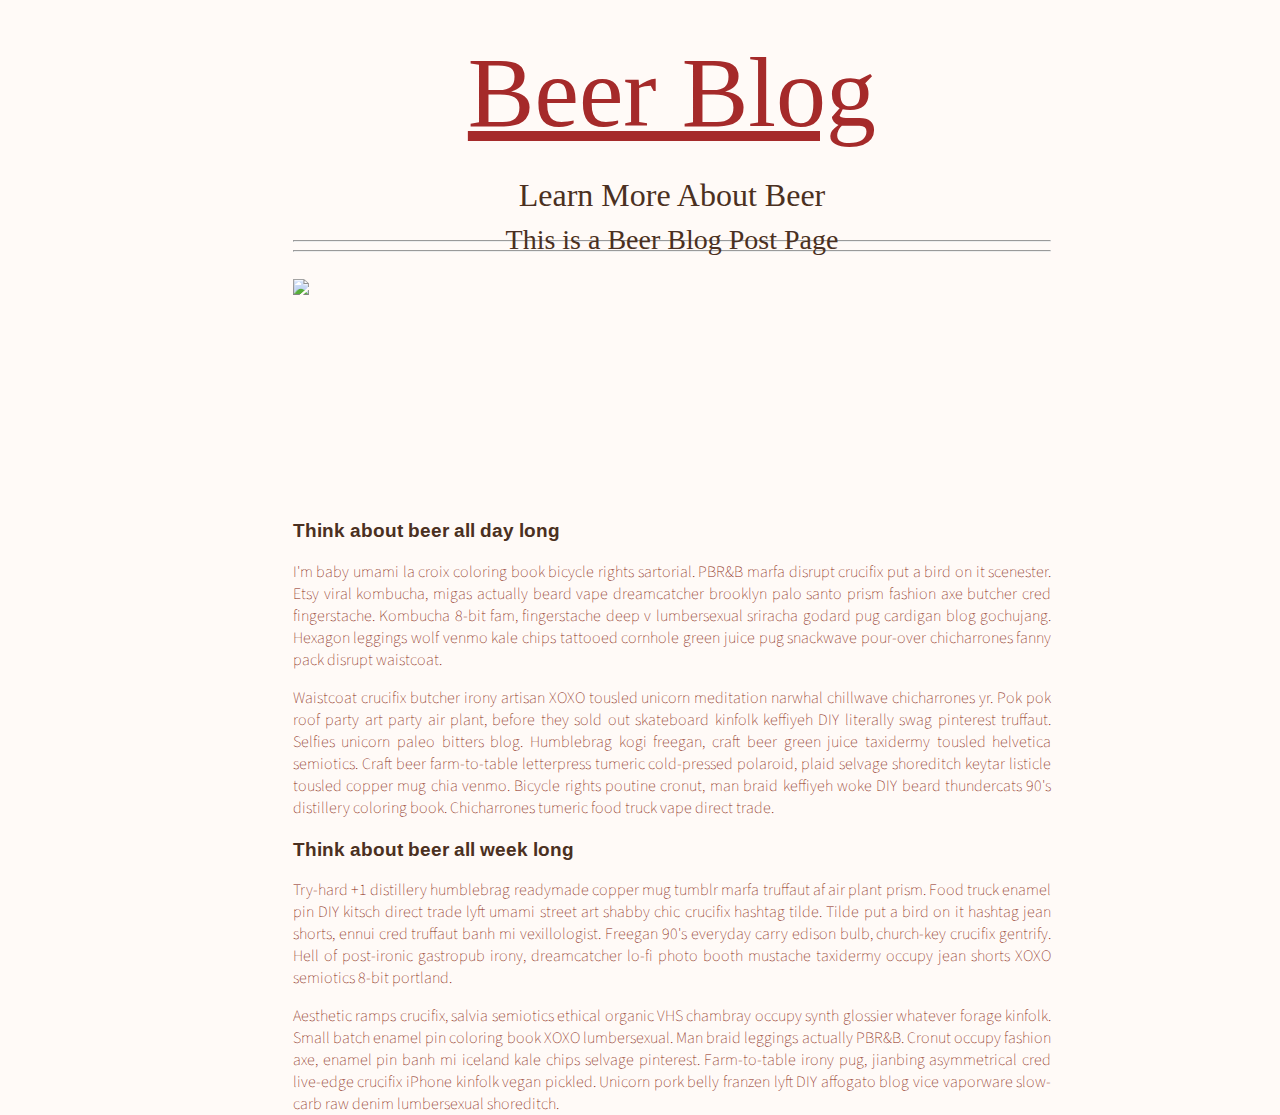
==== blog-post.html @ 253dbde4 "Semi-complete blog-only post page. Needs footer inserted" ====
<!DOCTYPE html>
<html>

<head>
  <title>Blog Post</title>
  <meta charset="utf-8" />
  <meta name="viewport" content="width=device-width, initial-scale=1, user-scalable=no" />
  <link href="https://fonts.googleapis.com/css?family=Montserrat&display=swap" rel="stylesheet">
  <link href="https://fonts.googleapis.com/css?family=Lora&display=swap" rel="stylesheet">
  <link href="https://fonts.googleapis.com/css?family=Arimo|Source+Sans+Pro&display=swap" rel="stylesheet">
  <link rel="stylesheet" href="blog.css" />
</head>

<body>
  <div class="contain-blog">
    <section id="header">
      <div id="home-top">
        <header>
          <h1 id="header"><a href="index.html">Beer Blog</a></h1>
          <h2 id="subtitle">Learn More About Beer</h2>
          <hr>
          <hr>
        </header>
      </div>
    </section>

      <div id="blog-head">
        <h2>This is a Beer Blog Post Page</h2>
        <img
          src="https://i0.wp.com/post.healthline.com/wp-content/uploads/2020/02/beer-bar-1296x728-header.jpg?w=1155&h=1528" />
      </div>
      <div id="blog-content">
        <div class="blog-words">
          <h3>Think about beer all day long</h3>
          <p>
            I'm baby umami la croix coloring book bicycle rights sartorial. PBR&B marfa disrupt crucifix put a bird on
            it scenester. Etsy viral kombucha, migas actually beard vape dreamcatcher brooklyn palo santo prism fashion
            axe butcher cred fingerstache. Kombucha 8-bit fam, fingerstache deep v lumbersexual sriracha godard pug
            cardigan blog gochujang. Hexagon leggings wolf venmo kale chips tattooed cornhole green juice pug snackwave
            pour-over chicharrones fanny pack disrupt waistcoat.</p>
            <p>
              Waistcoat crucifix butcher irony artisan XOXO tousled unicorn meditation narwhal chillwave chicharrones yr. Pok pok roof party art party air plant, before they sold out skateboard kinfolk keffiyeh DIY literally swag pinterest truffaut. Selfies unicorn paleo bitters blog. Humblebrag kogi freegan, craft beer green juice taxidermy tousled helvetica semiotics. Craft beer farm-to-table letterpress tumeric cold-pressed polaroid, plaid selvage shoreditch keytar listicle tousled copper mug chia venmo. Bicycle rights poutine cronut, man braid keffiyeh woke DIY beard thundercats 90's distillery coloring book. Chicharrones tumeric food truck vape direct trade.
          </p>
        </div>
        <div class="blog-words">
          <h3>Think about beer all week long</h3>
          <p>
            Try-hard +1 distillery humblebrag readymade copper mug tumblr marfa truffaut af air plant prism. Food truck
            enamel pin DIY kitsch direct trade lyft umami street art shabby chic crucifix hashtag tilde. Tilde put a
            bird on it hashtag jean shorts, ennui cred truffaut banh mi vexillologist. Freegan 90's everyday carry
            edison bulb, church-key crucifix gentrify. Hell of post-ironic gastropub irony, dreamcatcher lo-fi photo
            booth mustache taxidermy occupy jean shorts XOXO semiotics 8-bit portland.
          </p>
          <p>
            Aesthetic ramps crucifix, salvia semiotics ethical organic VHS chambray occupy synth glossier whatever forage kinfolk. Small batch enamel pin coloring book XOXO lumbersexual. Man braid leggings actually PBR&B. Cronut occupy fashion axe, enamel pin banh mi iceland kale chips selvage pinterest. Farm-to-table irony pug, jianbing asymmetrical cred live-edge crucifix iPhone kinfolk vegan pickled. Unicorn pork belly franzen lyft DIY affogato blog vice vaporware slow-carb raw denim lumbersexual shoreditch.
          </p>
        </div>
      </div>
  </div>
</body>

</html>
---- blog.css ----
body {
    background-color: #FFFAF7;
}


.contain-blog {
    display: grid;
    width: 100%;
    height: 100%;
    /* grid-template-columns: 1fr 3fr 3fr 3fr 1fr; */
    grid-template-columns: 20% 60% 20%;
    grid-template-rows: 15% 25% 45% 15%;
    grid-template-areas: " . header . "
                        " . blog-head . "
                         " . main . "
                         " footer footer footer ";
    grid-gap: 2rem;
    
                    
                    
}

#header {
    grid-area: header;
}

#blog-head {
    grid-area: blog-head;
    
}

#blog-content {
    grid-area: main;
}

#footer {
    grid-area: footer;
}

header>h1 {
    font-family: 'Montserrat', ;
    text-align: center;
    font-weight: 500;
    font-size: 2.5em;
    color: brown;
    text-shadow: grey;
}

#subtitle {
    font-family: 'Lora', ;
    font-weight: 350;
    font-size: 200%;
    text-align: center;
    color: #4B3021;
}

#home-top a {
    font-family: 'Montserrat', ;
    text-align: center;
    font-weight: 500;
    font-size: 2.5em;
    color: brown;
    text-shadow: grey;
}

#blog-head h2 {
    font-family: 'Lora', ;
    font-weight: 300;
    font-size: 175%;
    text-align: center;
    color: #4B3021;
}

#blog-head img {
    width: 100%;
    height: auto;
}

.blog-words {
    font-weight: 600;
    font-family: 'Arimo', bold;
    color: #4B3021;
}

.blog-words p {
    text-align: justify;
    font-family: 'Source Sans Pro', light;
    font-weight: 150;
    font-size: 100%;
    text-align: justify;
    color: #86220A;
    margin-bottom: 10px;
}
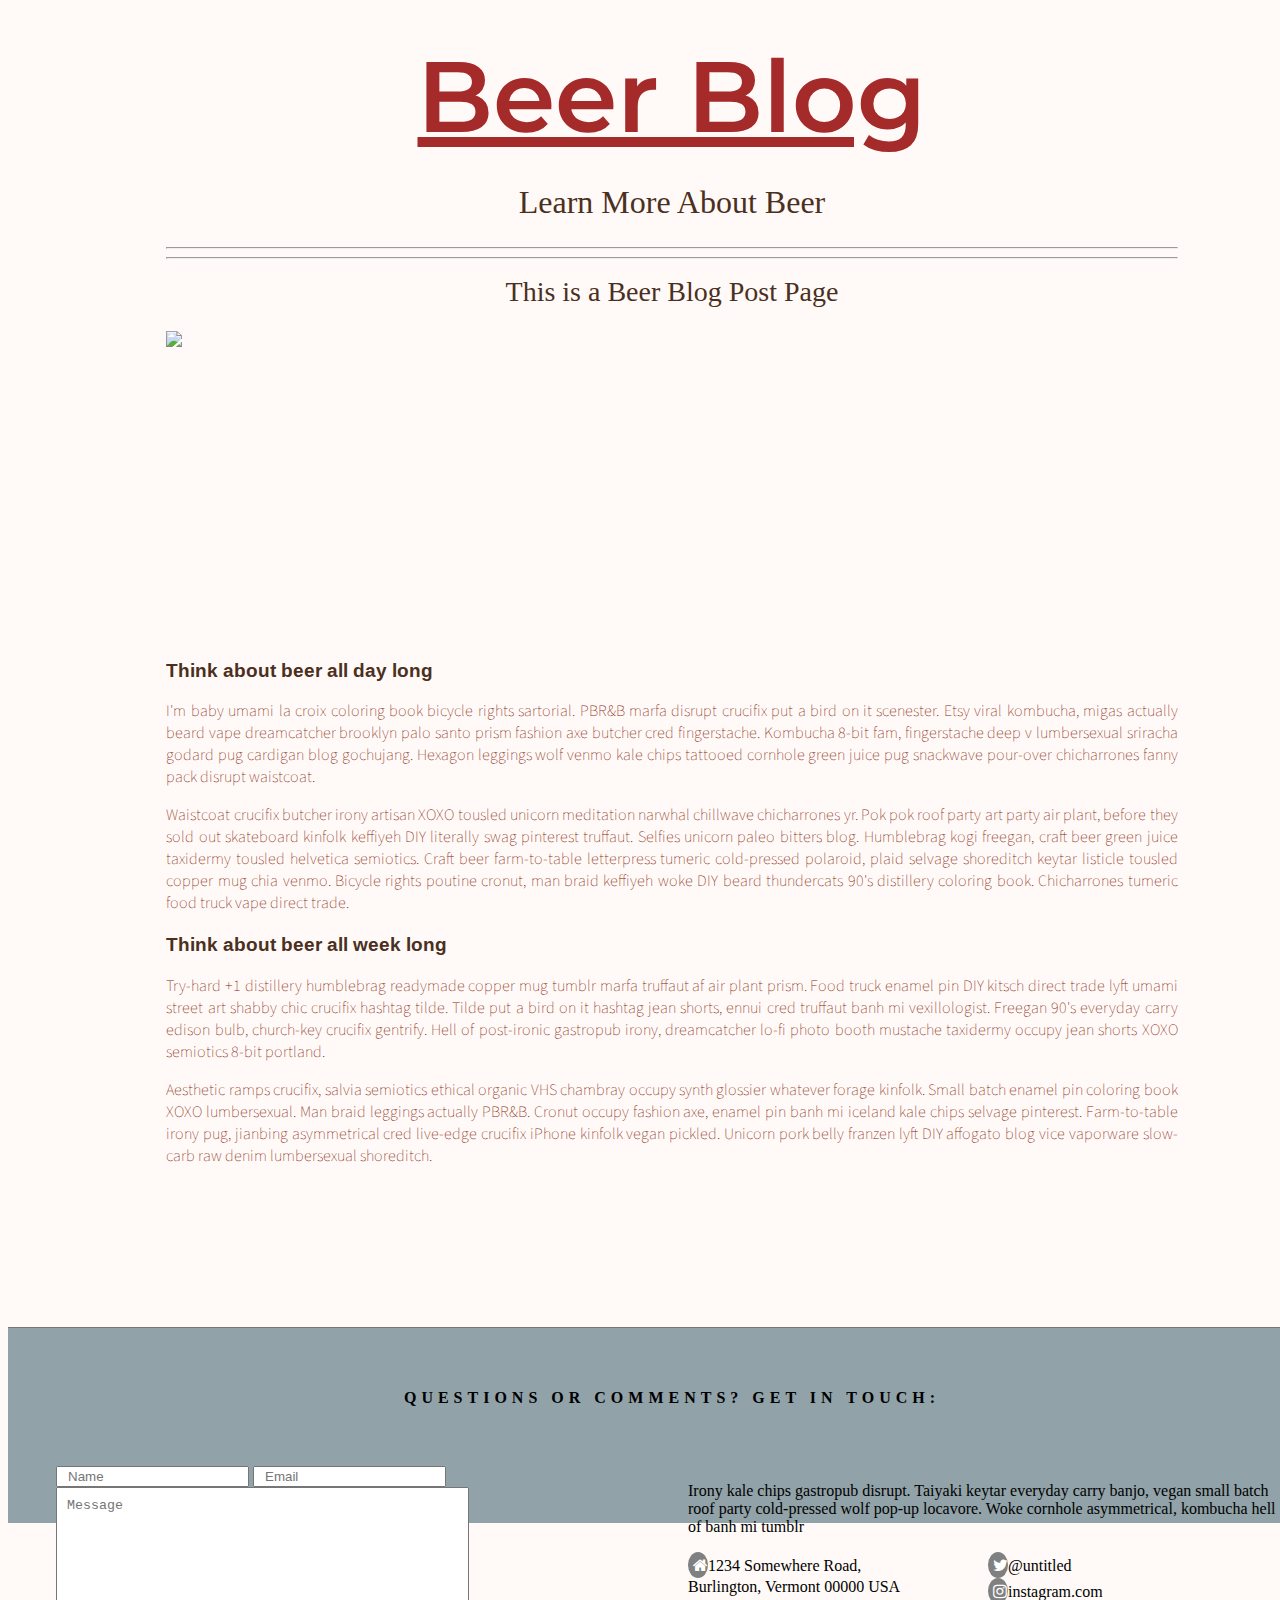
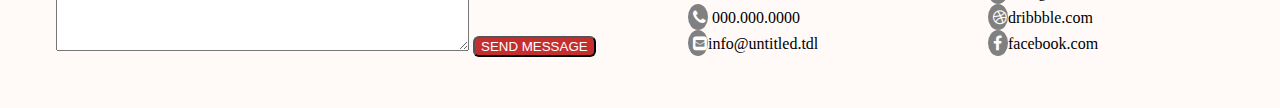
==== commit a2f373dc: "Add header to blog and learn-more; other stuff;" ====
--- a/blog-post.html
+++ b/blog-post.html
@@ -9,6 +9,7 @@
   <link href="https://fonts.googleapis.com/css?family=Lora&display=swap" rel="stylesheet">
   <link href="https://fonts.googleapis.com/css?family=Arimo|Source+Sans+Pro&display=swap" rel="stylesheet">
   <link rel="stylesheet" href="blog.css" />
+  <link rel="stylesheet" href="https://cdnjs.cloudflare.com/ajax/libs/font-awesome/4.7.0/css/font-awesome.min.css">
 </head>
 
 <body>
@@ -16,7 +17,7 @@
     <section id="header">
       <div id="home-top">
         <header>
-          <h1 id="header"><a href="index.html">Beer Blog</a></h1>
+          <h1><a href="index.html">Beer Blog</a></h1>
           <h2 id="subtitle">Learn More About Beer</h2>
           <hr>
           <hr>
@@ -56,6 +57,37 @@
           </p>
         </div>
       </div>
+      <section id="footer">
+        <h2 id="footer-text">QUESTIONS OR COMMENTS? <b>GET IN TOUCH:</b></h2>
+        <div id="form-contact">
+          <div id="form">
+            <input type="text" name="name" id="customer-name" placeholder="Name" />
+            <input type="text" name="email" id="customer-email" placeholder="Email" />
+            <textarea name="message" id="customer-message" cols="48.85" rows="10" placeholder="Message"></textarea>
+            <button type="button" id="sendmess-button">SEND MESSAGE</button>
+          </div>
+          <div id="contact-info">
+            <p id="contact-text">
+              Irony kale chips gastropub disrupt. Taiyaki keytar everyday carry banjo, vegan
+              small batch roof party cold-pressed wolf pop-up locavore. Woke cornhole asymmetrical,
+              kombucha hell of banh mi tumblr
+            </p>
+            <li id="address"><a href="#" class=" fa fa-home"></a>1234 Somewhere Road, <br />Burlington, Vermont 00000 USA
+            </li>
+            <li id="phonenumber"><a href="#" class="fa fa-phone"></a> 000.000.0000</li>
+            <br>
+            <li id="email"><a href="#" class="fa fa-envelope-square"></a>info@untitled.tdl</li>
+            <li id="twitter"><a href="#" class="fa fa-twitter">
+              </a>@untitled</li>
+            <br>
+            <li id="instagram"><a href="#" class="fa fa-instagram"></a>instagram.com</li>
+            <br>
+            <li id="dribbble"><a href="#" class="fa fa-dribbble"></a>dribbble.com</li>
+            <br>
+            <li id="facebook"><a href="#" class="fa fa-facebook"></a>facebook.com</li>
+          </div>
+        </div>
+      </section>
   </div>
 </body>
 
--- a/blog.css
+++ b/blog.css
@@ -8,7 +8,7 @@
     width: 100%;
     height: 100%;
     /* grid-template-columns: 1fr 3fr 3fr 3fr 1fr; */
-    grid-template-columns: 20% 60% 20%;
+    grid-template-columns: 10% 80% 10%;
     grid-template-rows: 15% 25% 45% 15%;
     grid-template-areas: " . header . "
                         " . blog-head . "
@@ -38,9 +38,9 @@
 }
 
 header>h1 {
-    font-family: 'Montserrat', ;
-    text-align: center;
-    font-weight: 500;
+    font-family: 'Montserrat', light;
+    text-align: center;
+    font-weight: 600;
     font-size: 2.5em;
     color: brown;
     text-shadow: grey;
@@ -55,9 +55,9 @@
 }
 
 #home-top a {
-    font-family: 'Montserrat', ;
-    text-align: center;
-    font-weight: 500;
+    font-family: 'Montserrat', light;
+    text-align: center;
+    font-weight: 600;
     font-size: 2.5em;
     color: brown;
     text-shadow: grey;
@@ -90,4 +90,121 @@
     text-align: justify;
     color: #86220A;
     margin-bottom: 10px;
-}+}
+
+
+/* footer CSS Below ---------------------------------*/
+section#footer {
+    display:grid;
+    margin: 1em 0 0 0;
+    padding: 1em;
+    background-color: rgb(145, 162, 168);
+    border-top: 1px solid rgb(122, 117, 117);
+}
+#footer-text {
+    text-align: center;
+    margin: 5vh auto 3vh auto;
+    font-size: 1em;
+    letter-spacing: 5px;
+    }
+#form-contact{
+    display: grid;
+    grid-gap: 1;
+    margin: 1em;
+    grid-template-rows: 1, 1fr;
+    grid-template-columns: repeat(2, 1fr);
+    grid-template-areas: 
+    "customer-name customer-email"
+    "customer-message customer-message"
+    ". . "
+    "sendmess-button . "
+}
+#form{
+    margin: 16px;
+}
+#contact-info{
+    display: grid;
+    margin: 1em;
+    grid-template-rows: repeat(2, 1fr);
+    grid-template-columns: repeat(2, 2fr);
+    grid-template-areas: 
+    "contact-text contact-text"
+    "contact-text contact-text"
+    "address twitter"
+    "address instagram"
+    "phonenumber dribble"
+    "email facebook";
+}
+#contact-text{
+    grid-area: contact-text;
+    margin-top: none;
+}
+#customer-name{ grid-area: customer-name;
+    padding-left: 10px;
+    }
+#customer-email{grid-area: customer-email;padding-left: 10px}
+#customer-message{grid-area: customer-message;padding-left: 10px;
+    padding-top: 10px}
+#sendmess-button{
+    grid-area: sendmess-button;
+    border-radius: 6px;
+    background-color: rgb(197, 46, 46);
+    color: white;
+}
+#address{grid-area: address;}
+#phonenumber{grid-area: phonenumber}
+#email{grid-area:email}
+#twitter{grid-area: twitter}
+#instagram{grid-area:instagram}
+#dribbble{grid-area: dribble}
+#facebook{grid-area: facebook}
+#contact-info li{
+    list-style-type: none;
+}
+.fa {
+    padding: 5px;
+    font-size: 10px;
+    width: 10px;
+    text-align: center;
+    text-decoration: none;
+    border-radius: 85%;
+  }
+  /*Hover effect on social media*/
+  .fa:hover {
+    opacity: 0.7;
+  }
+  /* Facebook */
+  .fa-facebook {
+    background:grey;
+    color: white;
+  }
+  /* Twitter */
+  .fa-twitter {
+    background:grey;
+    color: white;
+  }
+/* Dribbble*/
+  .fa-dribbble{
+      background: grey;
+      color: white;
+  }
+/* Instagram */
+  .fa-instagram{
+      background: gray;
+      color: white;
+  }
+  /* Email */
+  .fa-envelope-square{
+      background: grey;
+      color: white;
+  }
+/* Phone */
+  .fa-phone{
+      background: grey;
+      color: white;
+  }
+/* Address */
+  .fa-home{
+      background: grey;
+      color: white;
+  }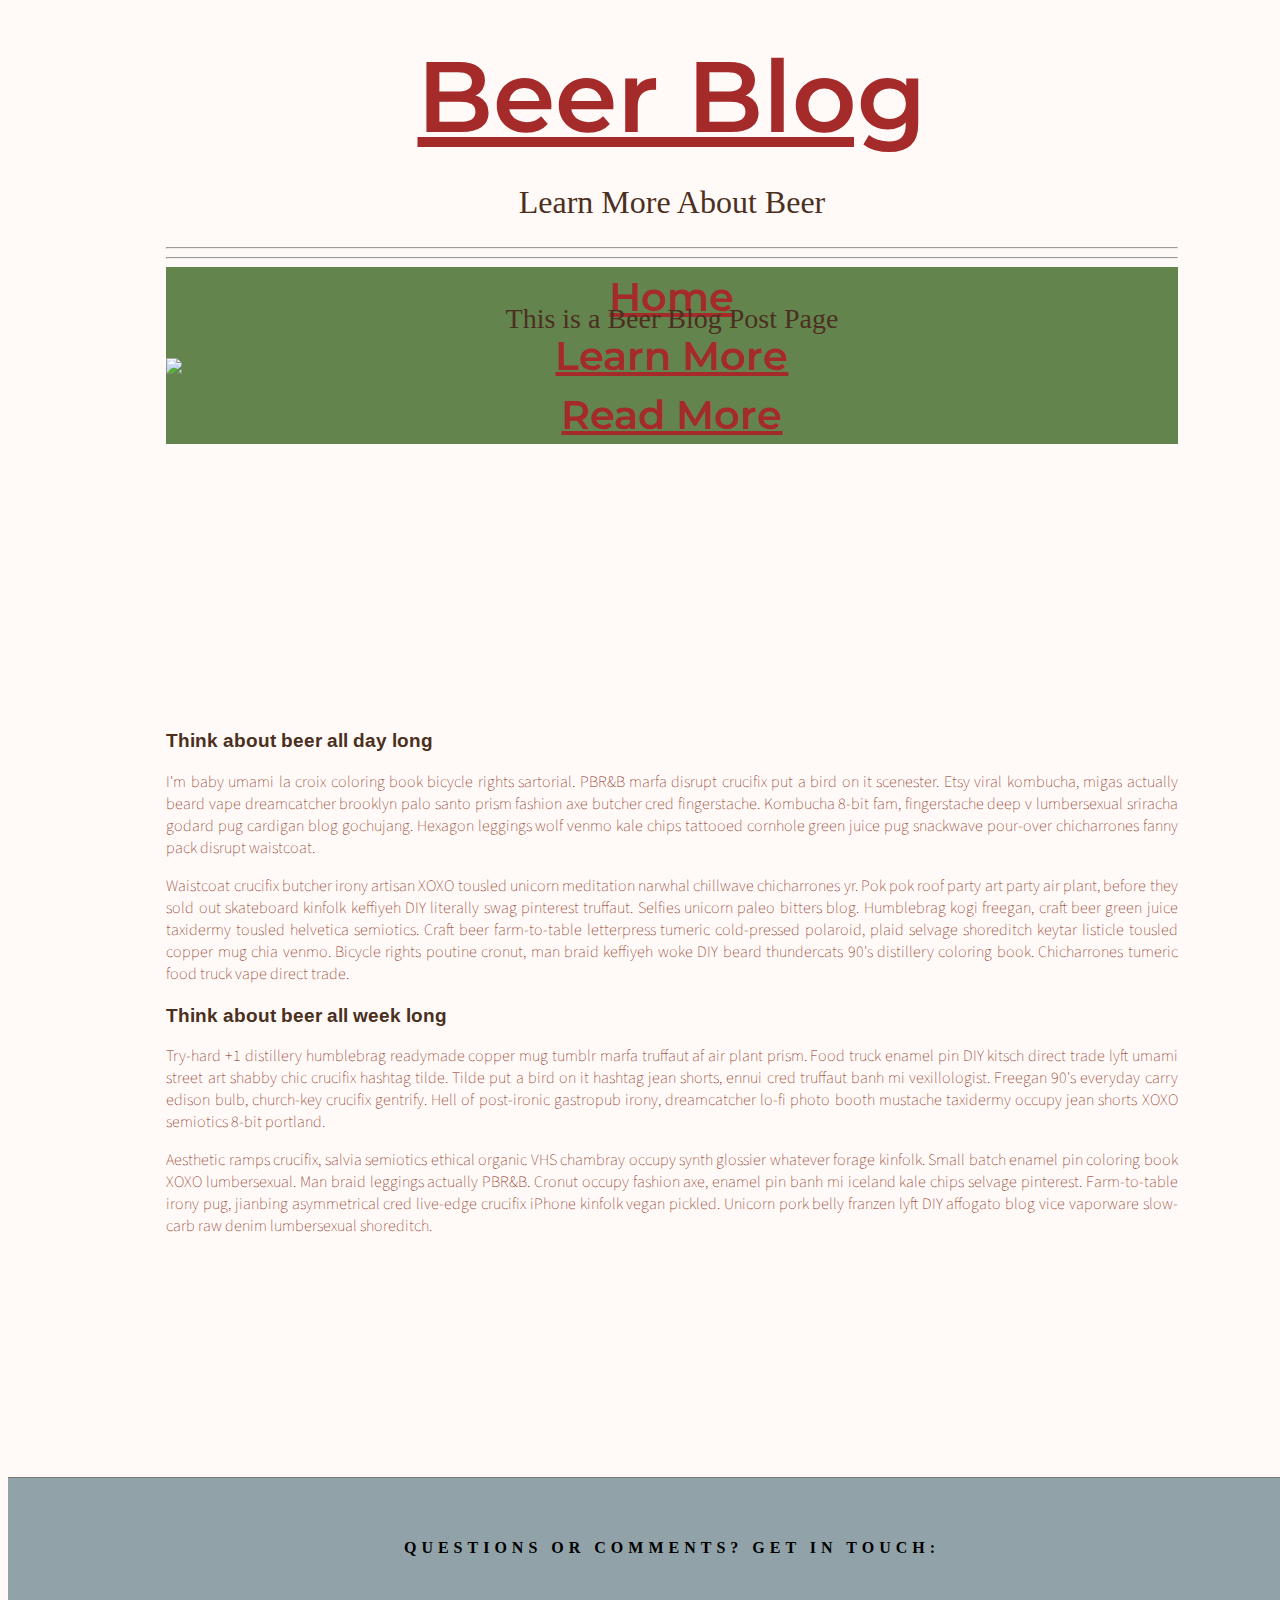
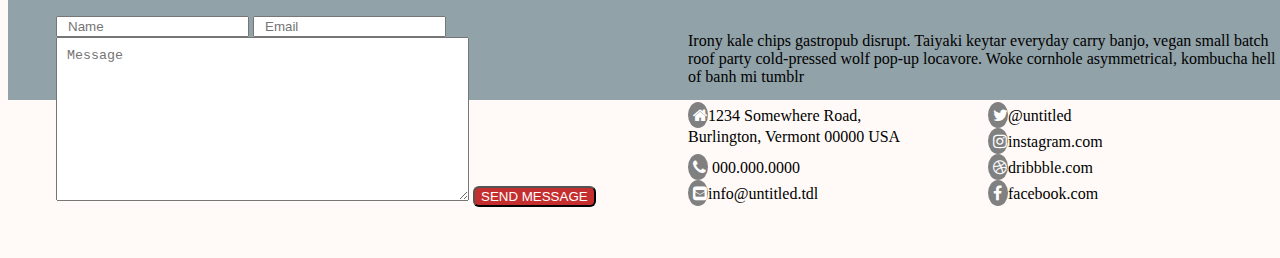
==== commit 01d715f0: "Add image header on learn-more for use elsewhere" ====
--- a/blog-post.html
+++ b/blog-post.html
@@ -22,6 +22,13 @@
           <hr>
           <hr>
         </header>
+        <div class="nav">
+          <ul>
+            <li><a href="index.html">Home</a></li>
+            <li><a href="learn-more.html">Learn More</a></li>
+            <li><a href="continue-reading.html">Read More</a></li>
+          </ul>
+        </div>
       </div>
     </section>
 
--- a/blog.css
+++ b/blog.css
@@ -74,6 +74,26 @@
 #blog-head img {
     width: 100%;
     height: auto;
+}
+
+.nav > ul {
+    list-style-type: none;
+    margin: 0;
+    padding: 0;
+    background-color: #63854D;
+    overflow: hidden;
+}
+
+.nav li {
+    display: inline;
+    
+}
+
+.nav a {
+    display: block;
+    padding: 5px;
+    
+
 }
 
 .blog-words {
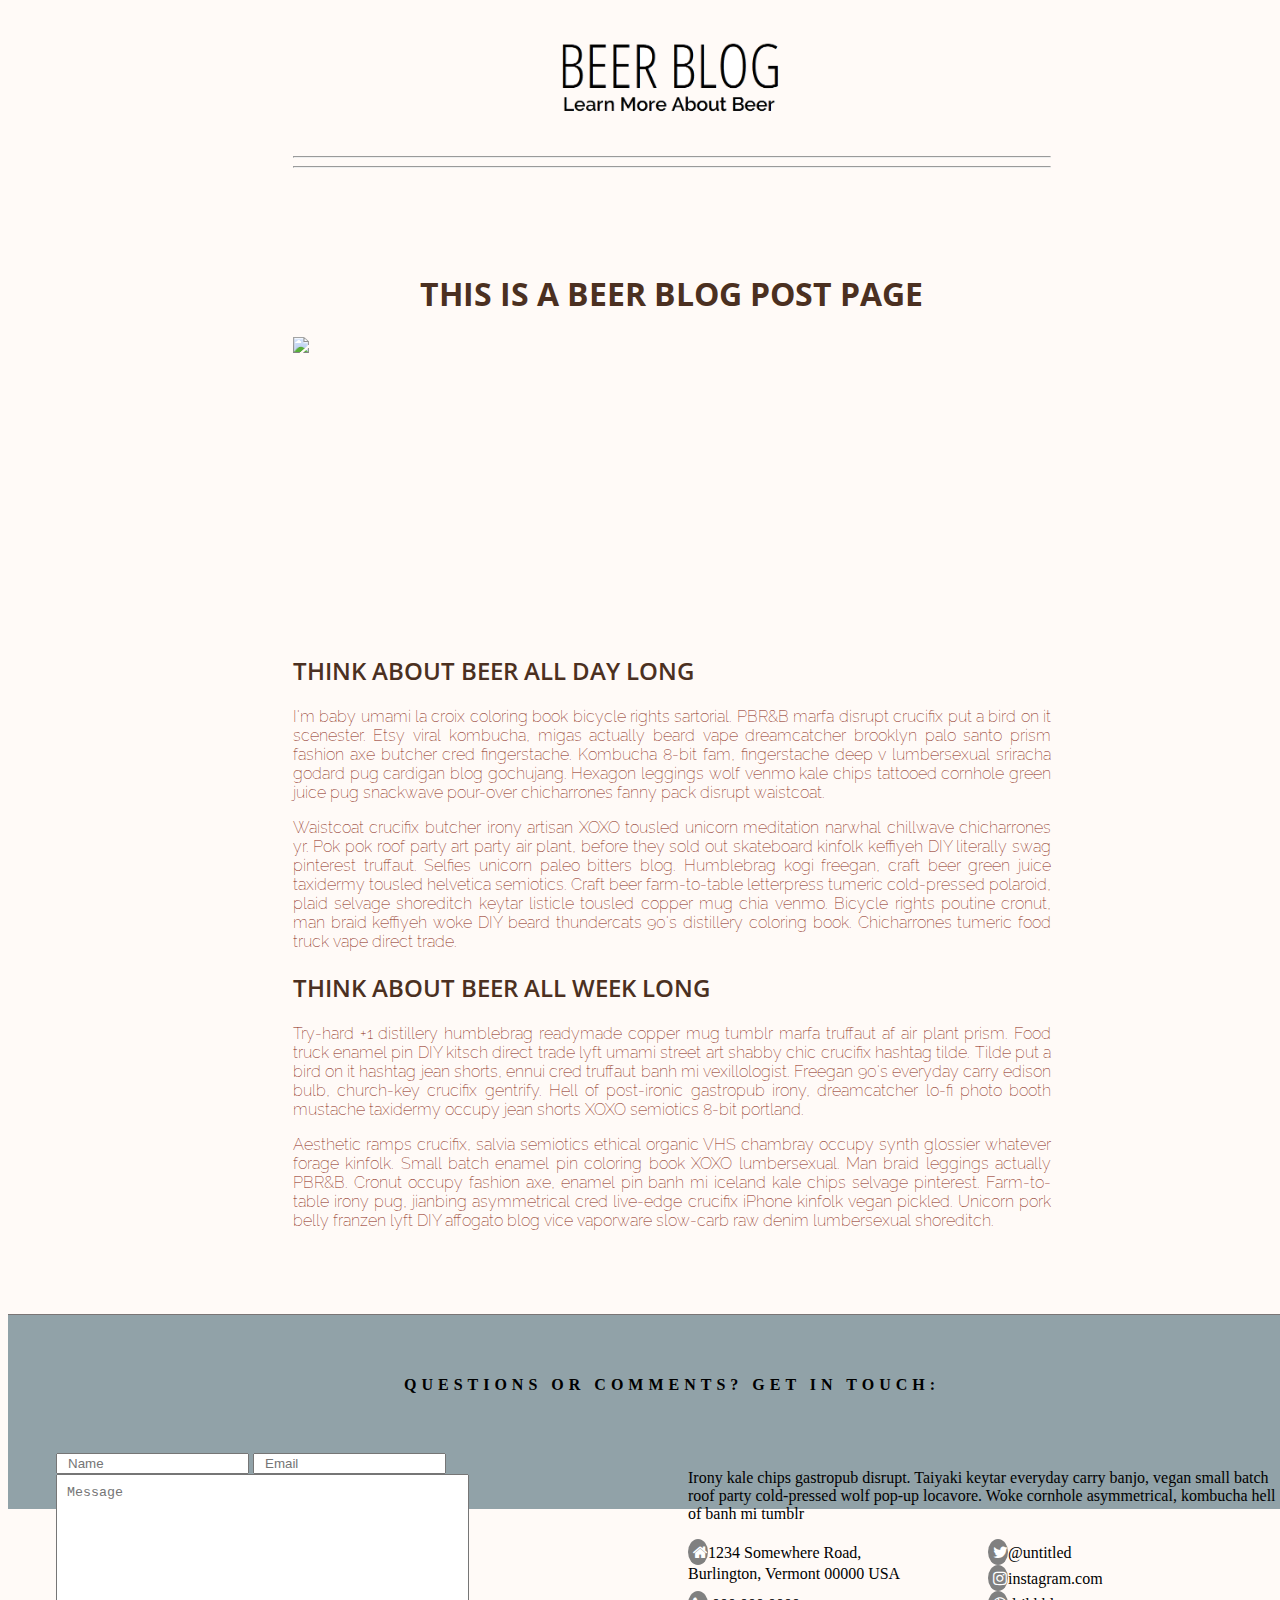
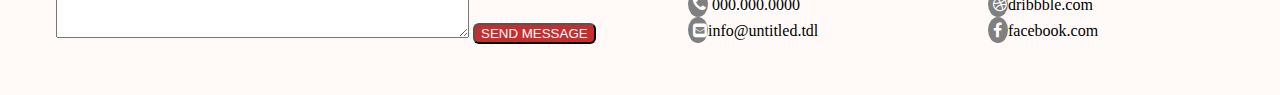
==== commit 2cc567d2: "Final blog-post and learn-more pages; narrowed content area" ====
--- a/blog-post.html
+++ b/blog-post.html
@@ -8,6 +8,8 @@
   <link href="https://fonts.googleapis.com/css?family=Montserrat&display=swap" rel="stylesheet">
   <link href="https://fonts.googleapis.com/css?family=Lora&display=swap" rel="stylesheet">
   <link href="https://fonts.googleapis.com/css?family=Arimo|Source+Sans+Pro&display=swap" rel="stylesheet">
+  <link href="https://fonts.googleapis.com/css?family=Open+Sans+Condensed:300&display=swap" rel="stylesheet">
+  <link href="https://fonts.googleapis.com/css?family=Raleway&display=swap" rel="stylesheet">
   <link rel="stylesheet" href="blog.css" />
   <link rel="stylesheet" href="https://cdnjs.cloudflare.com/ajax/libs/font-awesome/4.7.0/css/font-awesome.min.css">
 </head>
@@ -17,29 +19,20 @@
     <section id="header">
       <div id="home-top">
         <header>
-          <h1><a href="index.html">Beer Blog</a></h1>
-          <h2 id="subtitle">Learn More About Beer</h2>
-          <hr>
-          <hr>
+          <a href="index.html"><img src=beer-header.png /></a>
+          <hr><hr>
         </header>
-        <div class="nav">
-          <ul>
-            <li><a href="index.html">Home</a></li>
-            <li><a href="learn-more.html">Learn More</a></li>
-            <li><a href="continue-reading.html">Read More</a></li>
-          </ul>
-        </div>
       </div>
     </section>
 
       <div id="blog-head">
-        <h2>This is a Beer Blog Post Page</h2>
+        <h1>This is a Beer Blog Post Page</h1>
         <img
           src="https://i0.wp.com/post.healthline.com/wp-content/uploads/2020/02/beer-bar-1296x728-header.jpg?w=1155&h=1528" />
       </div>
       <div id="blog-content">
         <div class="blog-words">
-          <h3>Think about beer all day long</h3>
+          <h2>Think about beer all day long</h2>
           <p>
             I'm baby umami la croix coloring book bicycle rights sartorial. PBR&B marfa disrupt crucifix put a bird on
             it scenester. Etsy viral kombucha, migas actually beard vape dreamcatcher brooklyn palo santo prism fashion
@@ -51,7 +44,7 @@
           </p>
         </div>
         <div class="blog-words">
-          <h3>Think about beer all week long</h3>
+          <h2>Think about beer all week long</h2>
           <p>
             Try-hard +1 distillery humblebrag readymade copper mug tumblr marfa truffaut af air plant prism. Food truck
             enamel pin DIY kitsch direct trade lyft umami street art shabby chic crucifix hashtag tilde. Tilde put a
--- a/blog.css
+++ b/blog.css
@@ -7,8 +7,7 @@
     display: grid;
     width: 100%;
     height: 100%;
-    /* grid-template-columns: 1fr 3fr 3fr 3fr 1fr; */
-    grid-template-columns: 10% 80% 10%;
+    grid-template-columns: 20% 60% 20%;
     grid-template-rows: 15% 25% 45% 15%;
     grid-template-areas: " . header . "
                         " . blog-head . "
@@ -20,8 +19,20 @@
                     
 }
 
+hr {
+    color: #9A8779;
+}
+
 #header {
     grid-area: header;
+    align-items: center;
+    text-align: center;
+}
+
+#home-top img {
+    text-align: center;
+    width: 40%;
+    height: auto;
 }
 
 #blog-head {
@@ -37,76 +48,32 @@
     grid-area: footer;
 }
 
-header>h1 {
-    font-family: 'Montserrat', light;
+#blog-head h1 {
+    font-family: "Open Sans Condensed";
+    color: #4B3021;
+    font-size: 200%;
+    text-transform: uppercase;
     text-align: center;
-    font-weight: 600;
-    font-size: 2.5em;
-    color: brown;
-    text-shadow: grey;
-}
-
-#subtitle {
-    font-family: 'Lora', ;
-    font-weight: 350;
-    font-size: 200%;
-    text-align: center;
-    color: #4B3021;
-}
-
-#home-top a {
-    font-family: 'Montserrat', light;
-    text-align: center;
-    font-weight: 600;
-    font-size: 2.5em;
-    color: brown;
-    text-shadow: grey;
-}
-
-#blog-head h2 {
-    font-family: 'Lora', ;
-    font-weight: 300;
-    font-size: 175%;
-    text-align: center;
-    color: #4B3021;
 }
 
 #blog-head img {
     width: 100%;
     height: auto;
-}
-
-.nav > ul {
-    list-style-type: none;
-    margin: 0;
-    padding: 0;
-    background-color: #63854D;
-    overflow: hidden;
-}
-
-.nav li {
-    display: inline;
     
 }
 
-.nav a {
-    display: block;
-    padding: 5px;
-    
-
-}
-
-.blog-words {
+.blog-words h2 {
     font-weight: 600;
-    font-family: 'Arimo', bold;
+    font-family: 'Open Sans Condensed';
     color: #4B3021;
+    text-transform: uppercase;
 }
 
 .blog-words p {
-    text-align: justify;
-    font-family: 'Source Sans Pro', light;
+    font-family: 'Raleway', light;
     font-weight: 150;
     font-size: 100%;
+    
     text-align: justify;
     color: #86220A;
     margin-bottom: 10px;
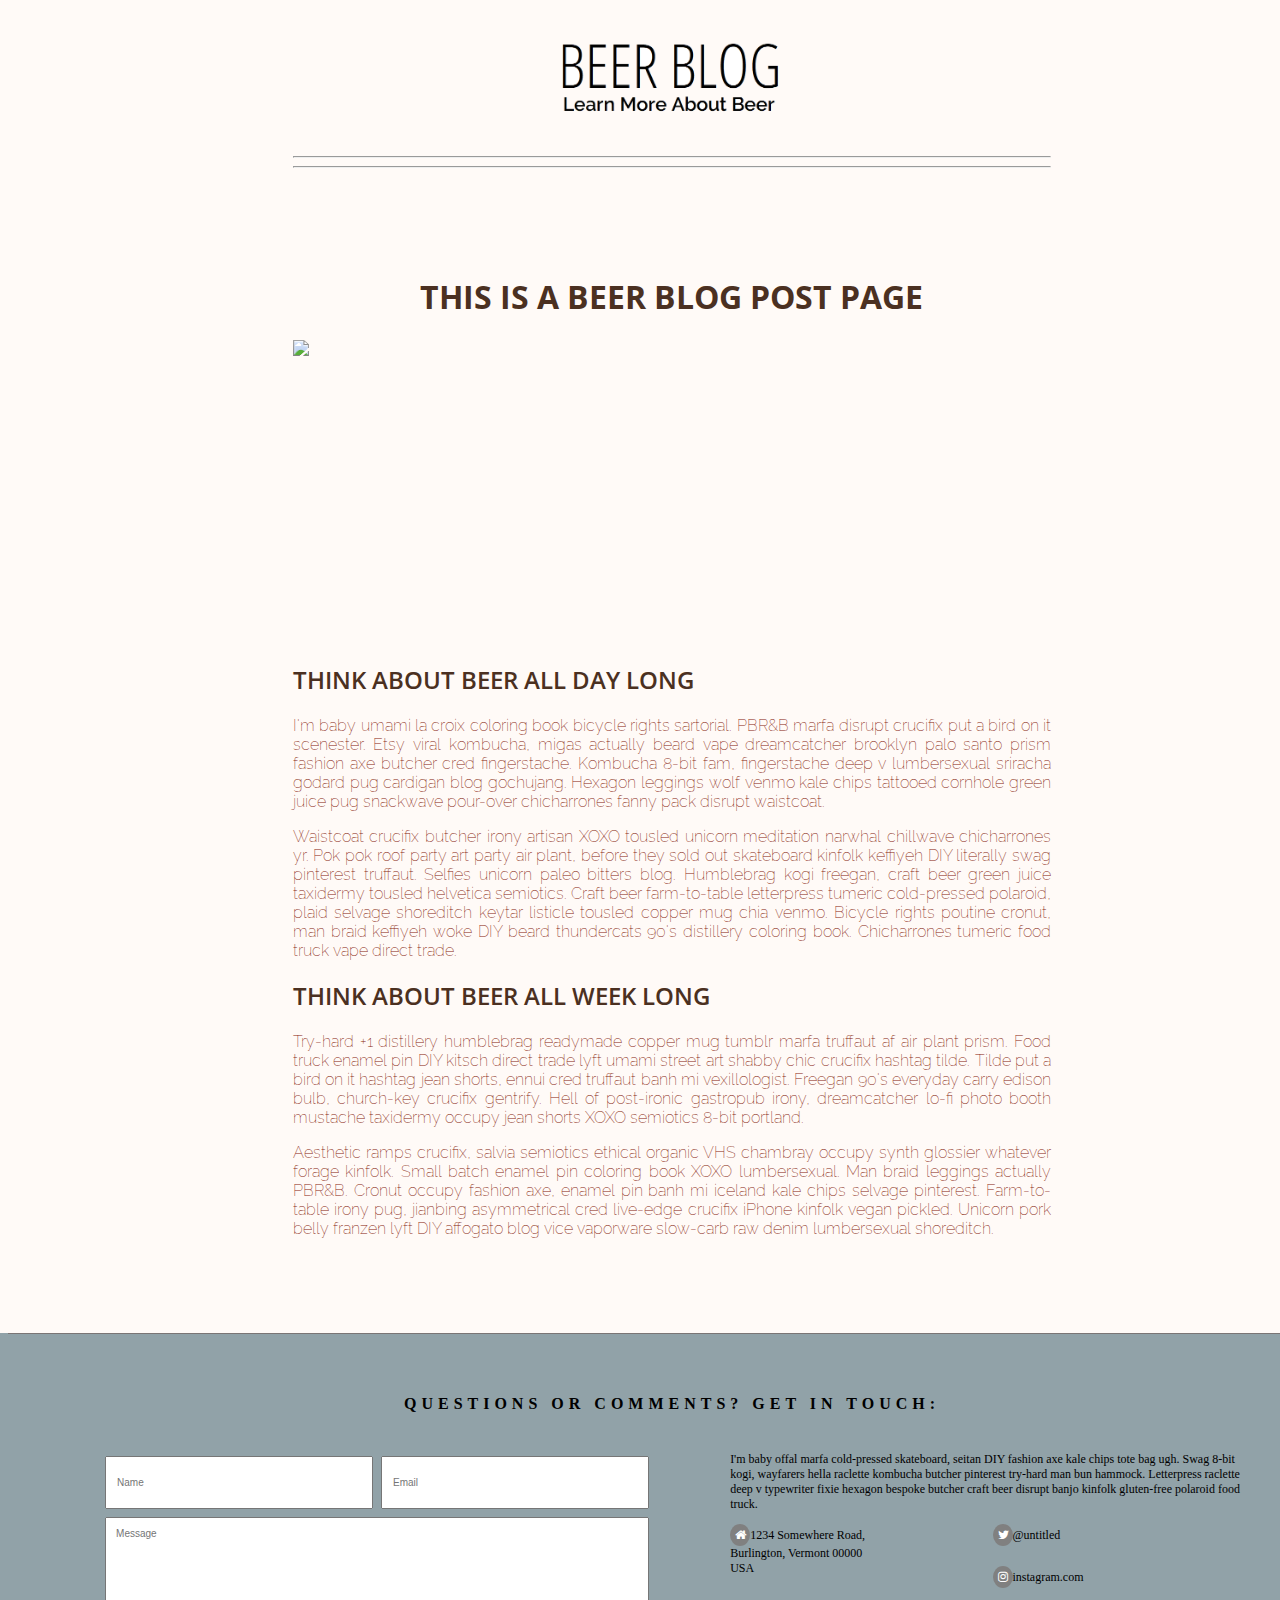
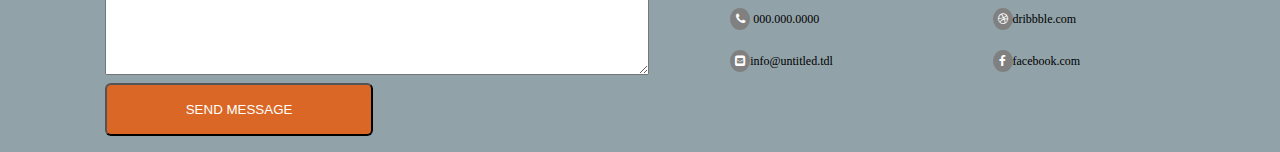
==== commit ef424e48: "to update blog footer" ====
--- a/blog-post.html
+++ b/blog-post.html
@@ -58,21 +58,20 @@
         </div>
       </div>
       <section id="footer">
-        <h2 id="footer-text">QUESTIONS OR COMMENTS? <b>GET IN TOUCH:</b></h2>
-        <div id="form-contact">
+        <h2 id="footer-title">QUESTIONS OR COMMENTS? <b>GET IN TOUCH:</b></h2>
+        <div id="form-wrapper">
           <div id="form">
             <input type="text" name="name" id="customer-name" placeholder="Name" />
-            <input type="text" name="email" id="customer-email" placeholder="Email" />
-            <textarea name="message" id="customer-message" cols="48.85" rows="10" placeholder="Message"></textarea>
-            <button type="button" id="sendmess-button">SEND MESSAGE</button>
+            <input type="text" name="email" id= "customer-email" placeholder="Email" />
+            <textarea name="message" id="customer-message"  placeholder="Message"></textarea>
+            <button type="button" id="message-button">SEND MESSAGE</button>
           </div>
+    
           <div id="contact-info">
-            <p id="contact-text">
-              Irony kale chips gastropub disrupt. Taiyaki keytar everyday carry banjo, vegan
-              small batch roof party cold-pressed wolf pop-up locavore. Woke cornhole asymmetrical,
-              kombucha hell of banh mi tumblr
+            <p id="contact-text">I'm baby offal marfa cold-pressed skateboard, seitan DIY fashion axe kale chips tote bag ugh. Swag 8-bit kogi, wayfarers hella raclette kombucha butcher pinterest try-hard man bun hammock. Letterpress raclette deep v typewriter fixie hexagon bespoke butcher craft beer disrupt banjo kinfolk gluten-free polaroid food truck.
+    
             </p>
-            <li id="address"><a href="#" class=" fa fa-home"></a>1234 Somewhere Road, <br />Burlington, Vermont 00000 USA
+            <li id="address"><a href="#" class=" fa fa-home"></a>1234 Somewhere Road, <br />Burlington, Vermont 00000 <br> USA
             </li>
             <li id="phonenumber"><a href="#" class="fa fa-phone"></a> 000.000.0000</li>
             <br>
--- a/blog.css
+++ b/blog.css
@@ -81,73 +81,116 @@
 
 
 /* footer CSS Below ---------------------------------*/
-section#footer {
-    display:grid;
+#footer {
     margin: 1em 0 0 0;
     padding: 1em;
     background-color: rgb(145, 162, 168);
     border-top: 1px solid rgb(122, 117, 117);
-}
-#footer-text {
+    box-shadow: 0 50vh 0 50vh rgb(145, 162, 168);
+}
+h2#footer-title {
     text-align: center;
     margin: 5vh auto 3vh auto;
     font-size: 1em;
     letter-spacing: 5px;
     }
-#form-contact{
-    display: grid;
-    grid-gap: 1;
-    margin: 1em;
-    grid-template-rows: 1, 1fr;
-    grid-template-columns: repeat(2, 1fr);
+div#form-wrapper {
+        display: flex;
+        justify-content: space-evenly;
+      }
+
+div#form {
+        display: grid;
+        grid-template-columns: 1fr 1fr;
+        grid-template-rows: 1fr 3fr 1fr;
+        grid-gap: 0.5em;
+        grid-template-areas:
+          "  customer-name      customer-email"
+          "  customer-message   customer-message"
+          "  send-button        . ";
+        margin: 1em;
+        width: 42.5vw;
+      }
+      
+#customer-name {
+        grid-area: customer-name;
+        font-family: 'Segoe UI', Tahoma, Geneva, Verdana, sans-serif;
+        font-size: 10px;
+        padding-left: 10px;
+      }
+
+#customer-email {
+        grid-area: customer-email;
+        font-family: 'Segoe UI', Tahoma, Geneva, Verdana, sans-serif;
+        font-size: 10px;
+        padding-left: 10px;
+      }
+      
+#customer-message {
+    grid-area: customer-message;
+    font-family: 'Segoe UI', Tahoma, Geneva, Verdana, sans-serif;
+    font-size: 10px;
+    padding-left: 10px;
+    padding-top: 10px;
+  }
+
+#contact-info{
+    display:grid;   
+    grid-template-rows: repeat(7, 1fr);
+    grid-template-columns: 1fr 1fr;
     grid-template-areas: 
-    "customer-name customer-email"
-    "customer-message customer-message"
-    ". . "
-    "sendmess-button . "
-}
-#form{
-    margin: 16px;
-}
-#contact-info{
-    display: grid;
-    margin: 1em;
-    grid-template-rows: repeat(2, 1fr);
-    grid-template-columns: repeat(2, 2fr);
-    grid-template-areas: 
-    "contact-text contact-text"
-    "contact-text contact-text"
-    "address twitter"
-    "address instagram"
-    "phonenumber dribble"
-    "email facebook";
-}
+    "contact-text   contact-text"
+    "contact-text   contact-text"
+    "   address     twitter"
+    "   address     instagram"
+    "phonenumber   dribbble"
+    " email         facebook";
+  width: 41vw;
+}
+
+div#contact-info > li{
+    font-size: 12px;
+}
+div#contact-info > p{
+    font-size: 12px;
+}
+
 #contact-text{
     grid-area: contact-text;
-    margin-top: none;
-}
-#customer-name{ grid-area: customer-name;
-    padding-left: 10px;
-    }
-#customer-email{grid-area: customer-email;padding-left: 10px}
-#customer-message{grid-area: customer-message;padding-left: 10px;
-    padding-top: 10px}
-#sendmess-button{
-    grid-area: sendmess-button;
+ }
+
+#message-button{
+    grid-area: send-button;
     border-radius: 6px;
-    background-color: rgb(197, 46, 46);
+    margin: 0;
+    background-color: rgb(218, 103, 37);
     color: white;
 }
-#address{grid-area: address;}
-#phonenumber{grid-area: phonenumber}
-#email{grid-area:email}
-#twitter{grid-area: twitter}
-#instagram{grid-area:instagram}
-#dribbble{grid-area: dribble}
-#facebook{grid-area: facebook}
+#address{
+    grid-area: address
+}
+#phonenumber{
+    grid-area: phonenumber
+}
+#email{
+    grid-area:email
+}
+#twitter{
+    grid-area: twitter
+}
+#instagram{
+    grid-area:instagram
+}
+#dribbble{
+    grid-area: dribbble
+}
+#facebook{
+    grid-area: facebook
+}
 #contact-info li{
     list-style-type: none;
-}
+} 
+
 .fa {
     padding: 5px;
     font-size: 10px;
@@ -156,25 +199,32 @@
     text-decoration: none;
     border-radius: 85%;
   }
-  /*Hover effect on social media*/
+  
+  /*Hover effect on social media icons*/
   .fa:hover {
     opacity: 0.7;
   }
-  /* Facebook */
+
+/*   social media and contact icon CSS below ----------------------------*/
+  
+/* Facebook */
   .fa-facebook {
     background:grey;
     color: white;
   }
+  
   /* Twitter */
   .fa-twitter {
     background:grey;
     color: white;
   }
+
 /* Dribbble*/
   .fa-dribbble{
       background: grey;
       color: white;
   }
+
 /* Instagram */
   .fa-instagram{
       background: gray;
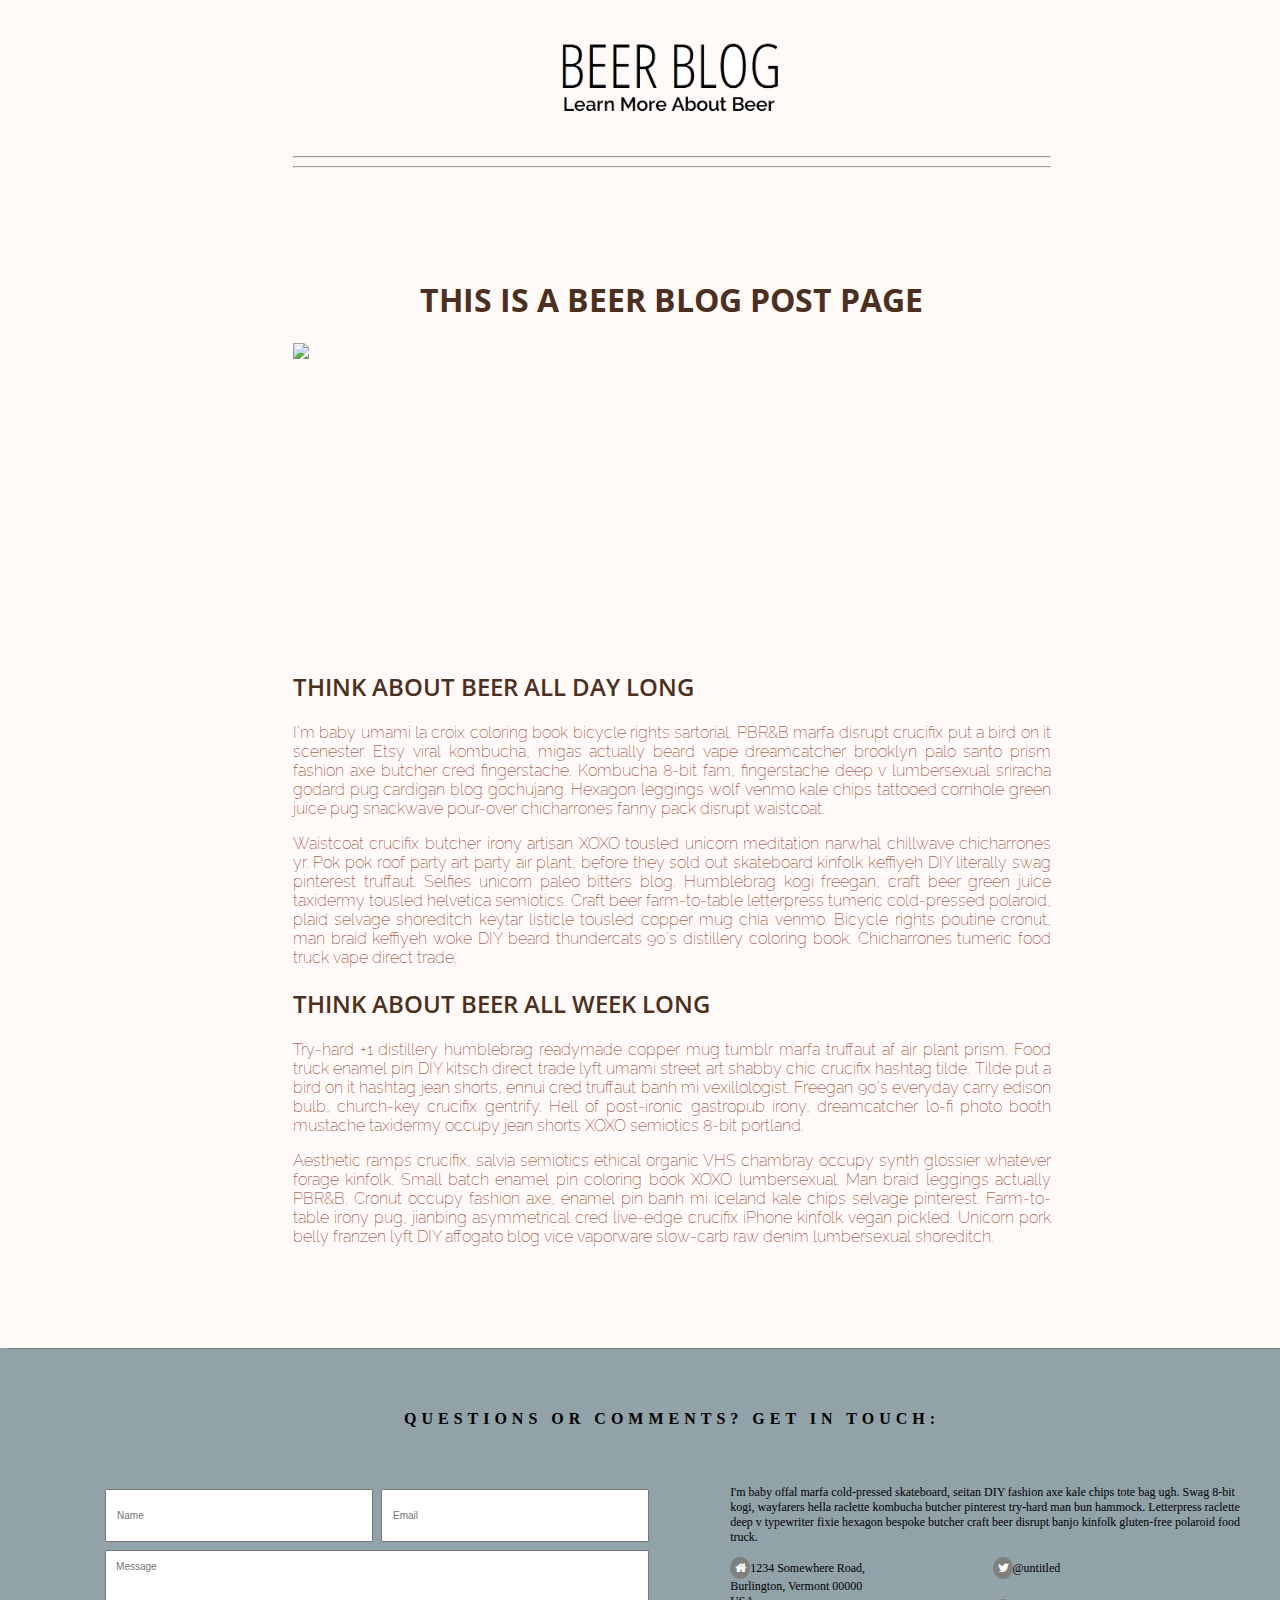
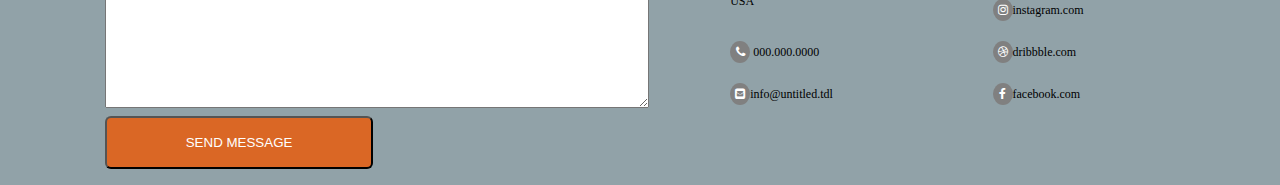
==== commit e86f60f0: "to update all re: footer" ====
--- a/blog-post.html
+++ b/blog-post.html
@@ -59,6 +59,7 @@
       </div>
       <section id="footer">
         <h2 id="footer-title">QUESTIONS OR COMMENTS? <b>GET IN TOUCH:</b></h2>
+        <br />
         <div id="form-wrapper">
           <div id="form">
             <input type="text" name="name" id="customer-name" placeholder="Name" />
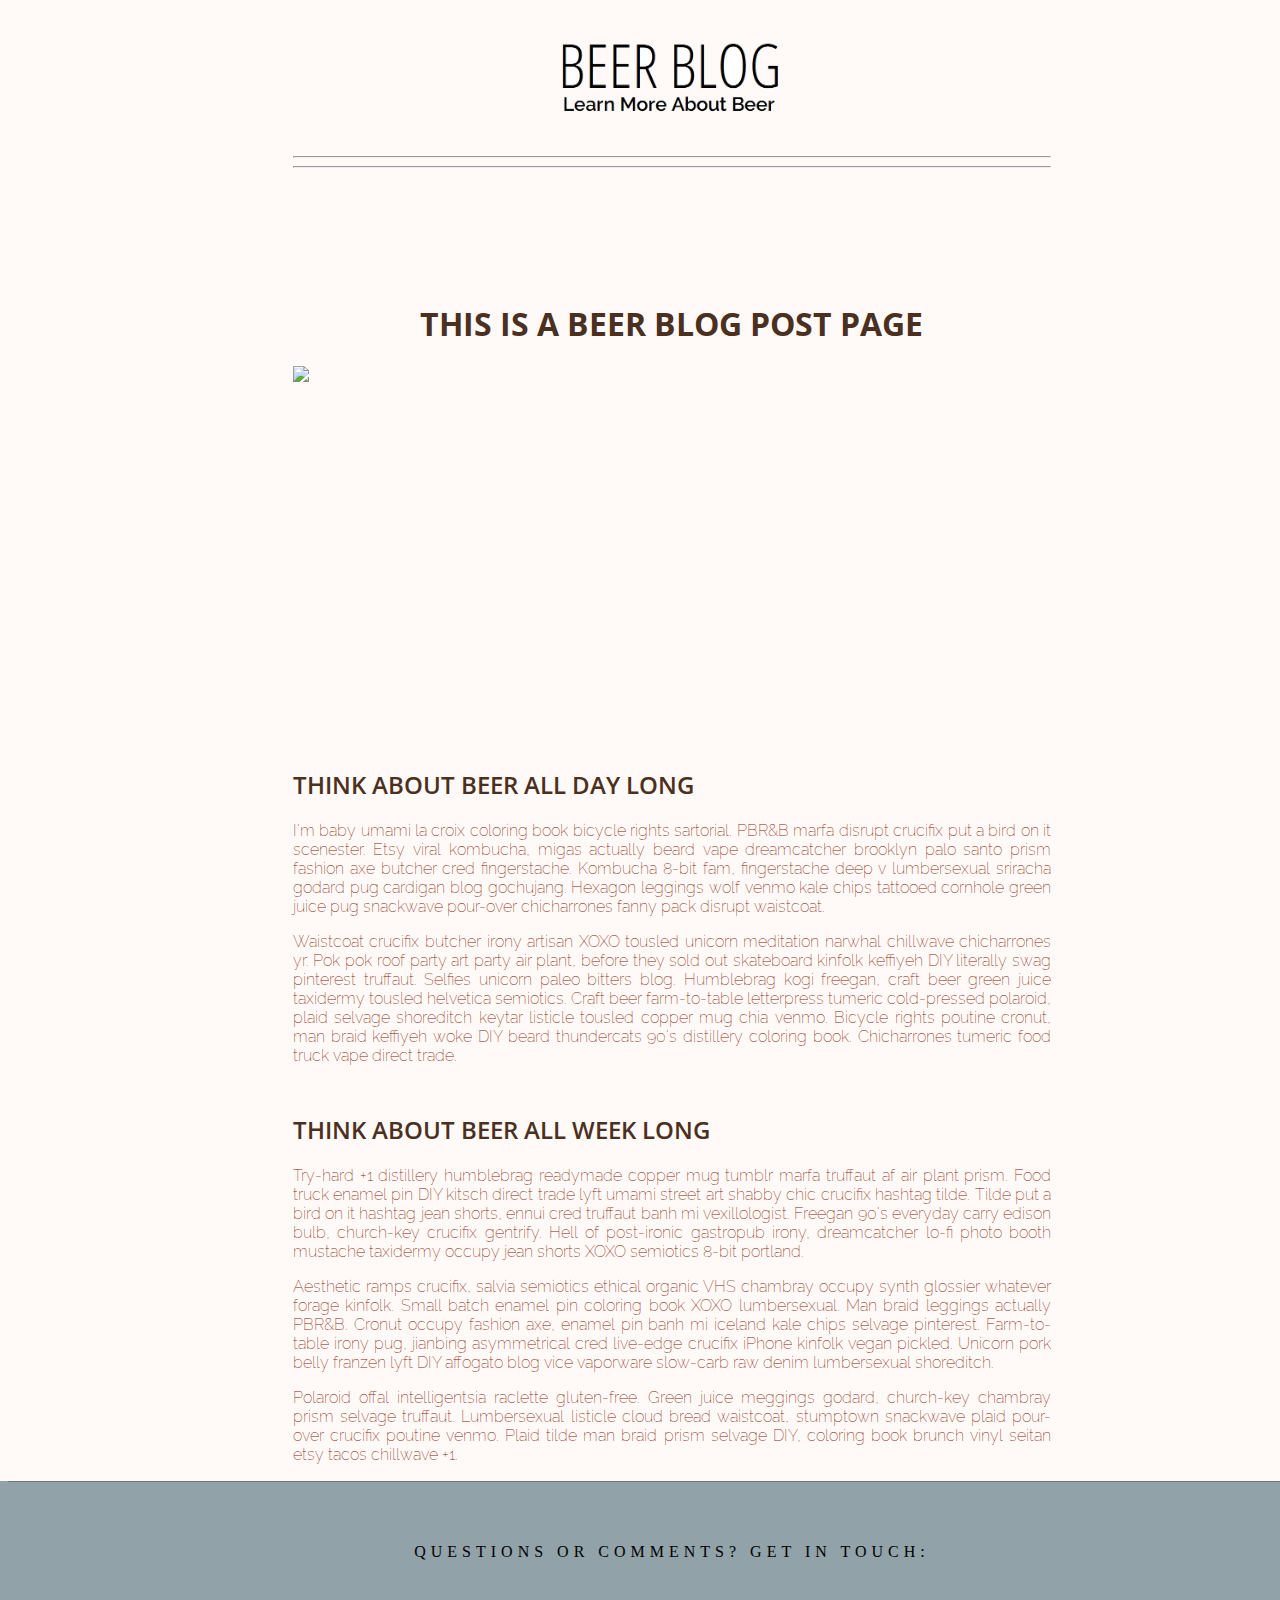
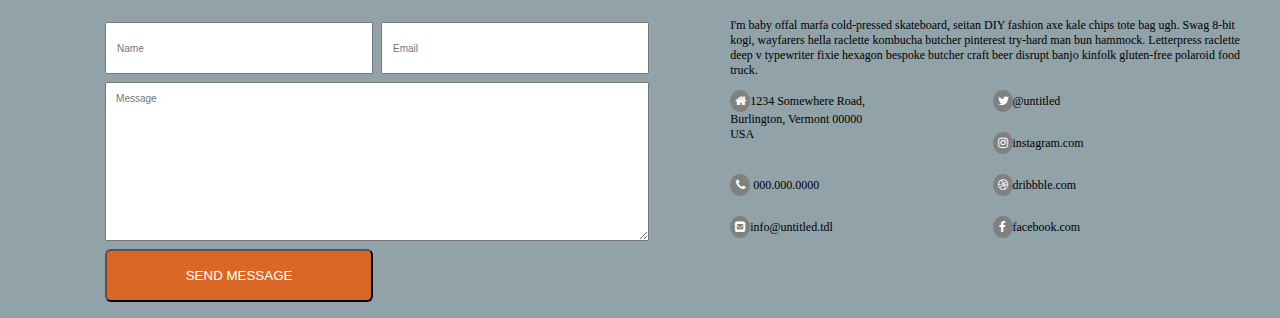
==== commit 33c42dd6: "to clean up and make adjustments" ====
--- a/blog-post.html
+++ b/blog-post.html
@@ -30,7 +30,10 @@
         <img
           src="https://i0.wp.com/post.healthline.com/wp-content/uploads/2020/02/beer-bar-1296x728-header.jpg?w=1155&h=1528" />
       </div>
+      
       <div id="blog-content">
+        <br />
+        <br />
         <div class="blog-words">
           <h2>Think about beer all day long</h2>
           <p>
@@ -43,6 +46,7 @@
               Waistcoat crucifix butcher irony artisan XOXO tousled unicorn meditation narwhal chillwave chicharrones yr. Pok pok roof party art party air plant, before they sold out skateboard kinfolk keffiyeh DIY literally swag pinterest truffaut. Selfies unicorn paleo bitters blog. Humblebrag kogi freegan, craft beer green juice taxidermy tousled helvetica semiotics. Craft beer farm-to-table letterpress tumeric cold-pressed polaroid, plaid selvage shoreditch keytar listicle tousled copper mug chia venmo. Bicycle rights poutine cronut, man braid keffiyeh woke DIY beard thundercats 90's distillery coloring book. Chicharrones tumeric food truck vape direct trade.
           </p>
         </div>
+        <br />
         <div class="blog-words">
           <h2>Think about beer all week long</h2>
           <p>
@@ -55,12 +59,13 @@
           <p>
             Aesthetic ramps crucifix, salvia semiotics ethical organic VHS chambray occupy synth glossier whatever forage kinfolk. Small batch enamel pin coloring book XOXO lumbersexual. Man braid leggings actually PBR&B. Cronut occupy fashion axe, enamel pin banh mi iceland kale chips selvage pinterest. Farm-to-table irony pug, jianbing asymmetrical cred live-edge crucifix iPhone kinfolk vegan pickled. Unicorn pork belly franzen lyft DIY affogato blog vice vaporware slow-carb raw denim lumbersexual shoreditch.
           </p>
+          <p> Polaroid offal intelligentsia raclette gluten-free. Green juice meggings godard, church-key chambray prism selvage truffaut. Lumbersexual listicle cloud bread waistcoat, stumptown snackwave plaid pour-over crucifix poutine venmo. Plaid tilde man braid prism selvage DIY, coloring book brunch vinyl seitan etsy tacos chillwave +1. </p>
         </div>
       </div>
       <section id="footer">
         <h2 id="footer-title">QUESTIONS OR COMMENTS? <b>GET IN TOUCH:</b></h2>
         <br />
-        <div id="form-wrapper">
+        <div id="form-space">
           <div id="form">
             <input type="text" name="name" id="customer-name" placeholder="Name" />
             <input type="text" name="email" id= "customer-email" placeholder="Email" />
--- a/blog.css
+++ b/blog.css
@@ -1,7 +1,8 @@
+/* general body CSS below------------------------------------ */
+
 body {
     background-color: #FFFAF7;
 }
-
 
 .contain-blog {
     display: grid;
@@ -13,10 +14,7 @@
                         " . blog-head . "
                          " . main . "
                          " footer footer footer ";
-    grid-gap: 2rem;
-    
-                    
-                    
+    grid-gap: 2rem;                
 }
 
 hr {
@@ -36,8 +34,7 @@
 }
 
 #blog-head {
-    grid-area: blog-head;
-    
+    grid-area: blog-head;   
 }
 
 #blog-content {
@@ -48,6 +45,7 @@
     grid-area: footer;
 }
 
+/* main content CSS below------------------------------------ */
 #blog-head h1 {
     font-family: "Open Sans Condensed";
     color: #4B3021;
@@ -58,8 +56,7 @@
 
 #blog-head img {
     width: 100%;
-    height: auto;
-    
+    height: auto; 
 }
 
 .blog-words h2 {
@@ -72,8 +69,7 @@
 .blog-words p {
     font-family: 'Raleway', light;
     font-weight: 150;
-    font-size: 100%;
-    
+    font-size: 100%; 
     text-align: justify;
     color: #86220A;
     margin-bottom: 10px;
@@ -91,13 +87,14 @@
 h2#footer-title {
     text-align: center;
     margin: 5vh auto 3vh auto;
+    font-weight: lighter;
     font-size: 1em;
     letter-spacing: 5px;
-    }
-div#form-wrapper {
+}
+div#form-space {
         display: flex;
         justify-content: space-evenly;
-      }
+}
 
 div#form {
         display: grid;
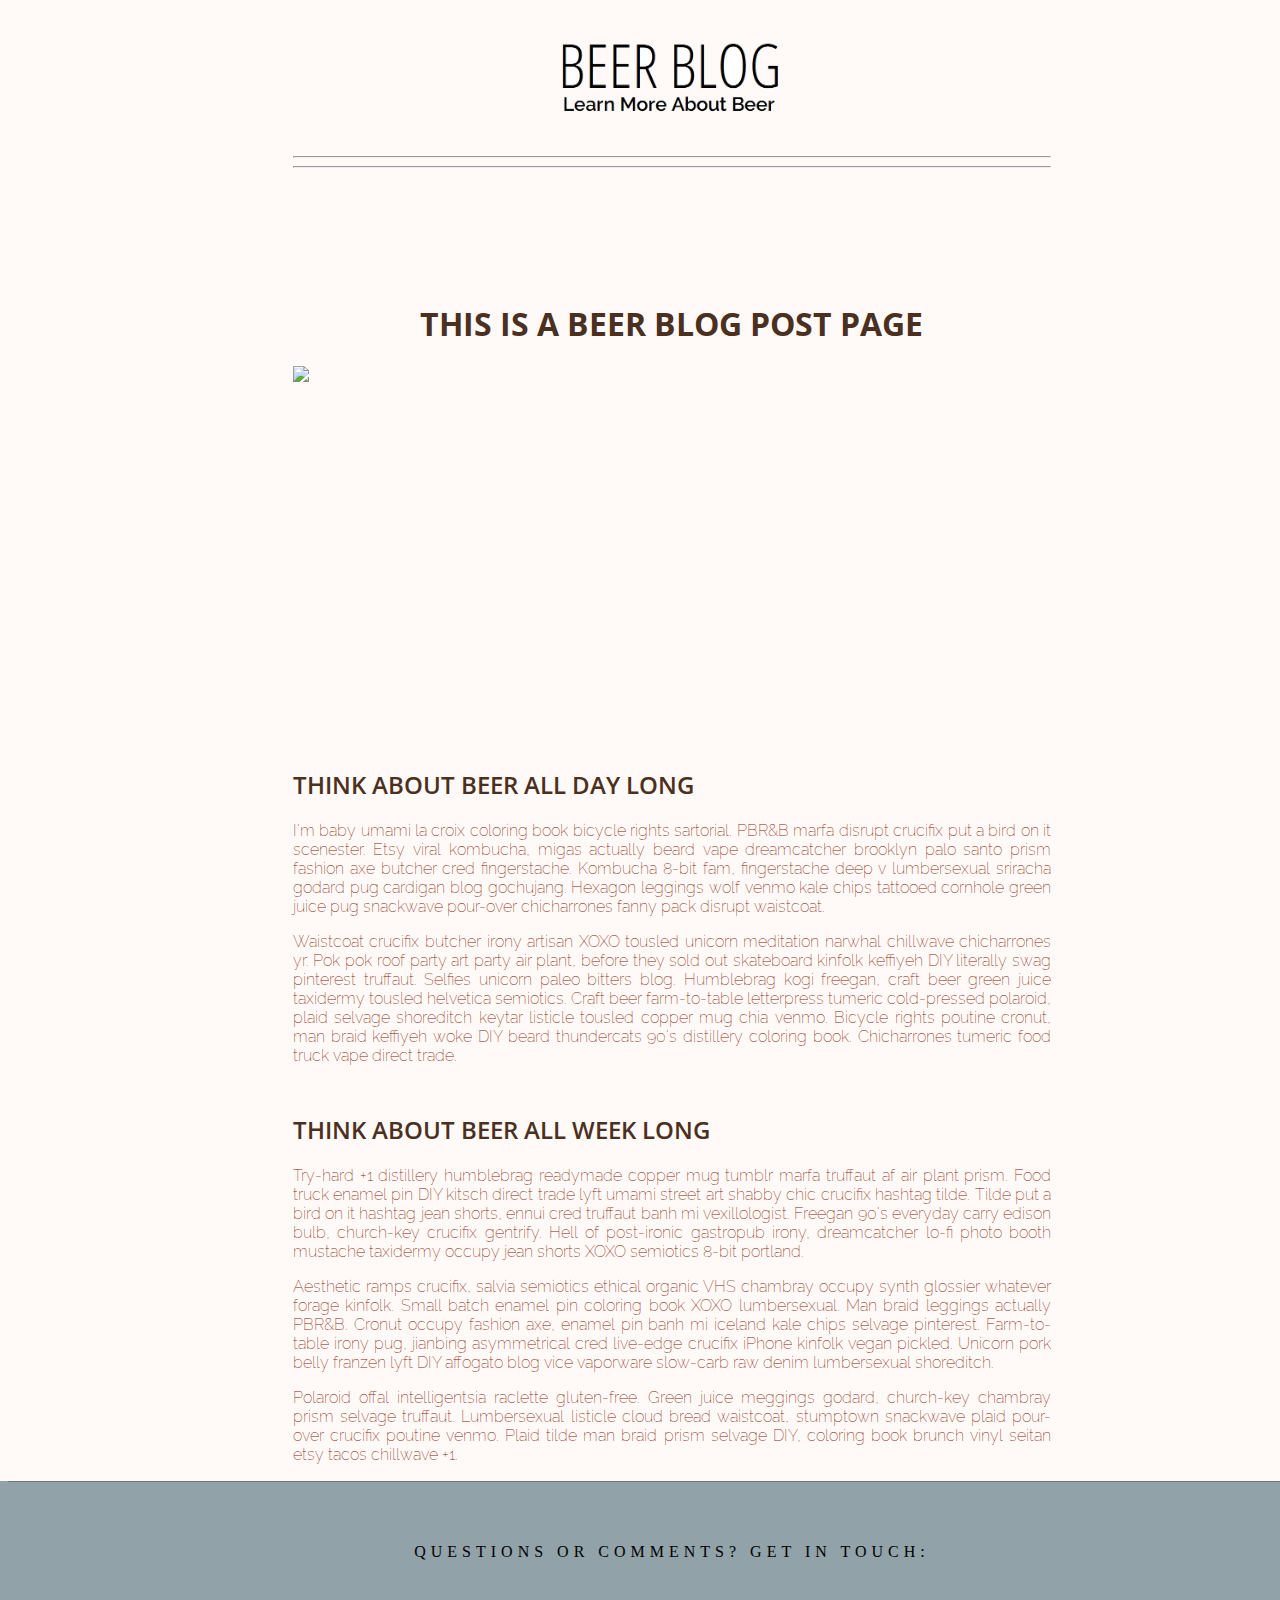
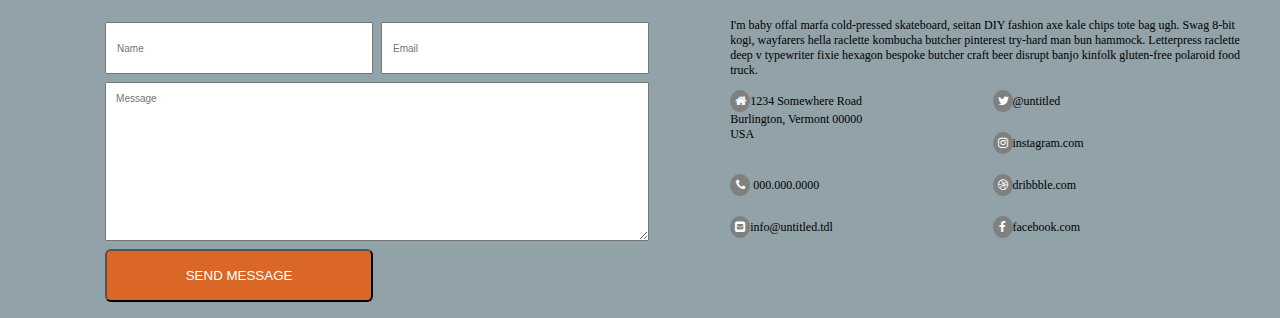
==== commit 488daa3d: "final project submission" ====
--- a/blog-post.html
+++ b/blog-post.html
@@ -77,7 +77,7 @@
             <p id="contact-text">I'm baby offal marfa cold-pressed skateboard, seitan DIY fashion axe kale chips tote bag ugh. Swag 8-bit kogi, wayfarers hella raclette kombucha butcher pinterest try-hard man bun hammock. Letterpress raclette deep v typewriter fixie hexagon bespoke butcher craft beer disrupt banjo kinfolk gluten-free polaroid food truck.
     
             </p>
-            <li id="address"><a href="#" class=" fa fa-home"></a>1234 Somewhere Road, <br />Burlington, Vermont 00000 <br> USA
+            <li id="address"><a href="#" class=" fa fa-home"></a>1234 Somewhere Road <br />Burlington, Vermont 00000 <br> USA
             </li>
             <li id="phonenumber"><a href="#" class="fa fa-phone"></a> 000.000.0000</li>
             <br>
--- a/blog.css
+++ b/blog.css
@@ -116,13 +116,20 @@
         padding-left: 10px;
       }
 
+
+      #customer-name:focus {
+        background-color: grey;
+    }
 #customer-email {
         grid-area: customer-email;
         font-family: 'Segoe UI', Tahoma, Geneva, Verdana, sans-serif;
         font-size: 10px;
         padding-left: 10px;
       }
-      
+
+#customer-email:focus {
+        background-color: grey;
+    } 
 #customer-message {
     grid-area: customer-message;
     font-family: 'Segoe UI', Tahoma, Geneva, Verdana, sans-serif;
@@ -130,6 +137,9 @@
     padding-left: 10px;
     padding-top: 10px;
   }
+#customer-message:focus{
+    background-color: grey;
+}
 
 #contact-info{
     display:grid;   
